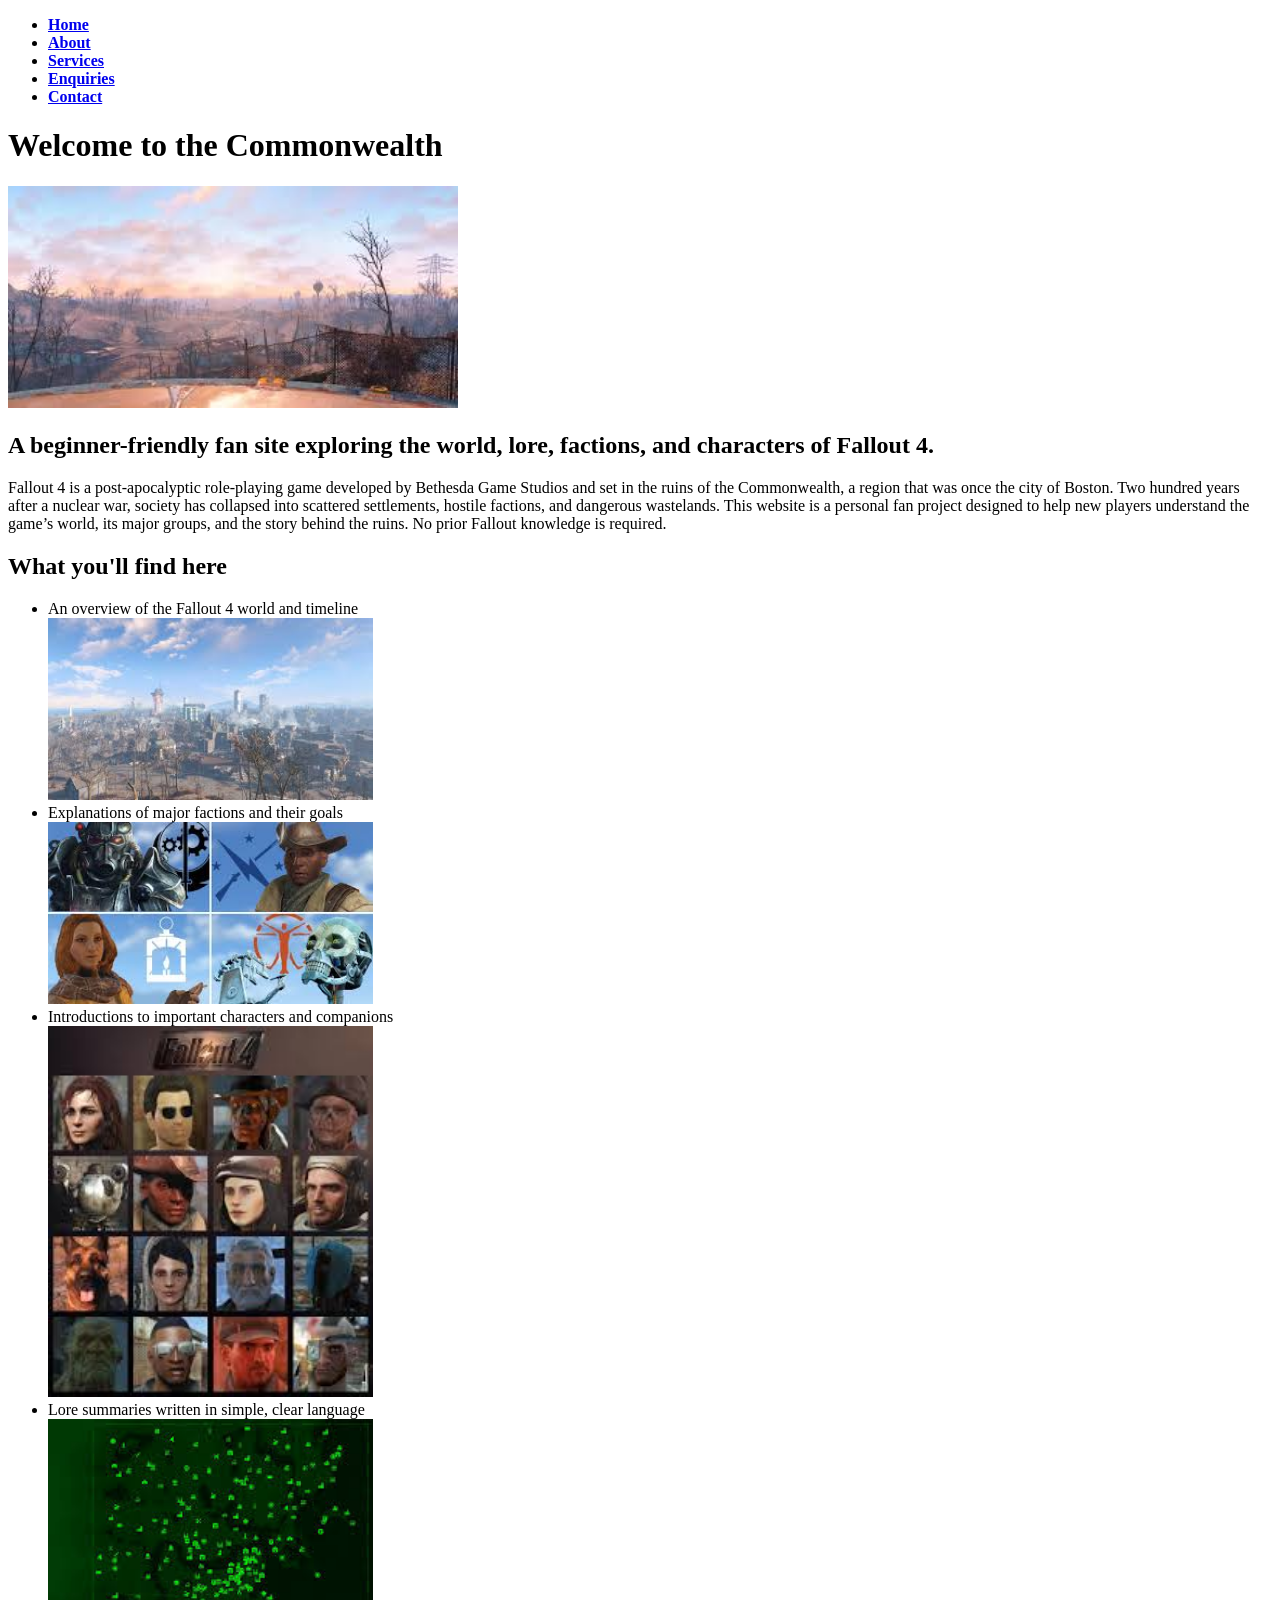
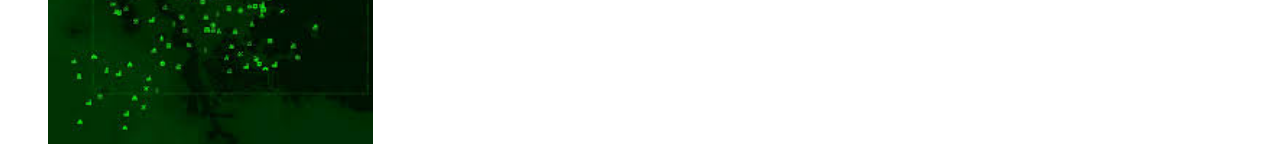
==== index.html @ bd373c26 "First Push to github. with image files and intial version of homepage" ====
<!doctype html>
<html lang="en">
  <head>
    <meta charset="UTF-8" />
    <meta name="viewport" content="width=device-width, initial-scale=1.0" />
    <title>Document</title>
  </head>

  <body>
    <header>
      <nav>
        <ul class="nav">
          <li>
            <strong><a href="index.html" class="active">Home</a></strong>
          </li>

          <li>
            <strong><a href="about.html">About</a></strong>
          </li>

          <li>
            <strong><a href="services.html">Services</a></strong>
          </li>

          <li>
            <strong><a href="enquires.html">Enquiries</a></strong>
          </li>

          <li>
            <strong><a href="contacts.html">Contact</a></strong>
          </li>
        </ul>
      </nav>
    </header>

    <h1>Welcome to the Commonwealth</h1>

    <img
      src="_images/Commonwealth.jpg"
      alt="Commonwealth from vault 111"
      width="450"
    />

    <h2>
      A beginner-friendly fan site exploring the world, lore, factions, and
      characters of Fallout 4.
    </h2>

    <p>
      Fallout 4 is a post-apocalyptic role-playing game developed by Bethesda
      Game Studios and set in the ruins of the Commonwealth, a region that was
      once the city of Boston. Two hundred years after a nuclear war, society
      has collapsed into scattered settlements, hostile factions, and dangerous
      wastelands. This website is a personal fan project designed to help new
      players understand the game’s world, its major groups, and the story
      behind the ruins. No prior Fallout knowledge is required.
    </p>

    <h2><b>What you'll find here</b></h2>

    <ul>
      <li>An overview of the Fallout 4 world and timeline</li>
      <img
        src="_images/Commonwealth Overview.jpg"
        alt="Map Overview"
        width="325"
      />
      <li>Explanations of major factions and their goals</li>
      <img
        src="_images/Factions Overview.jpg"
        alt="Factions image"
        width="325"
      />
      <li>Introductions to important characters and companions</li>
      <img
        src="_images/Companions Overview.jpg"
        alt="Companions image"
        width="325"
      />
      <li>Lore summaries written in simple, clear language</li>
      <img src="_images/map.jpg" alt="Discovered Locations image" width="325" />
    </ul>
  </body>
</html>
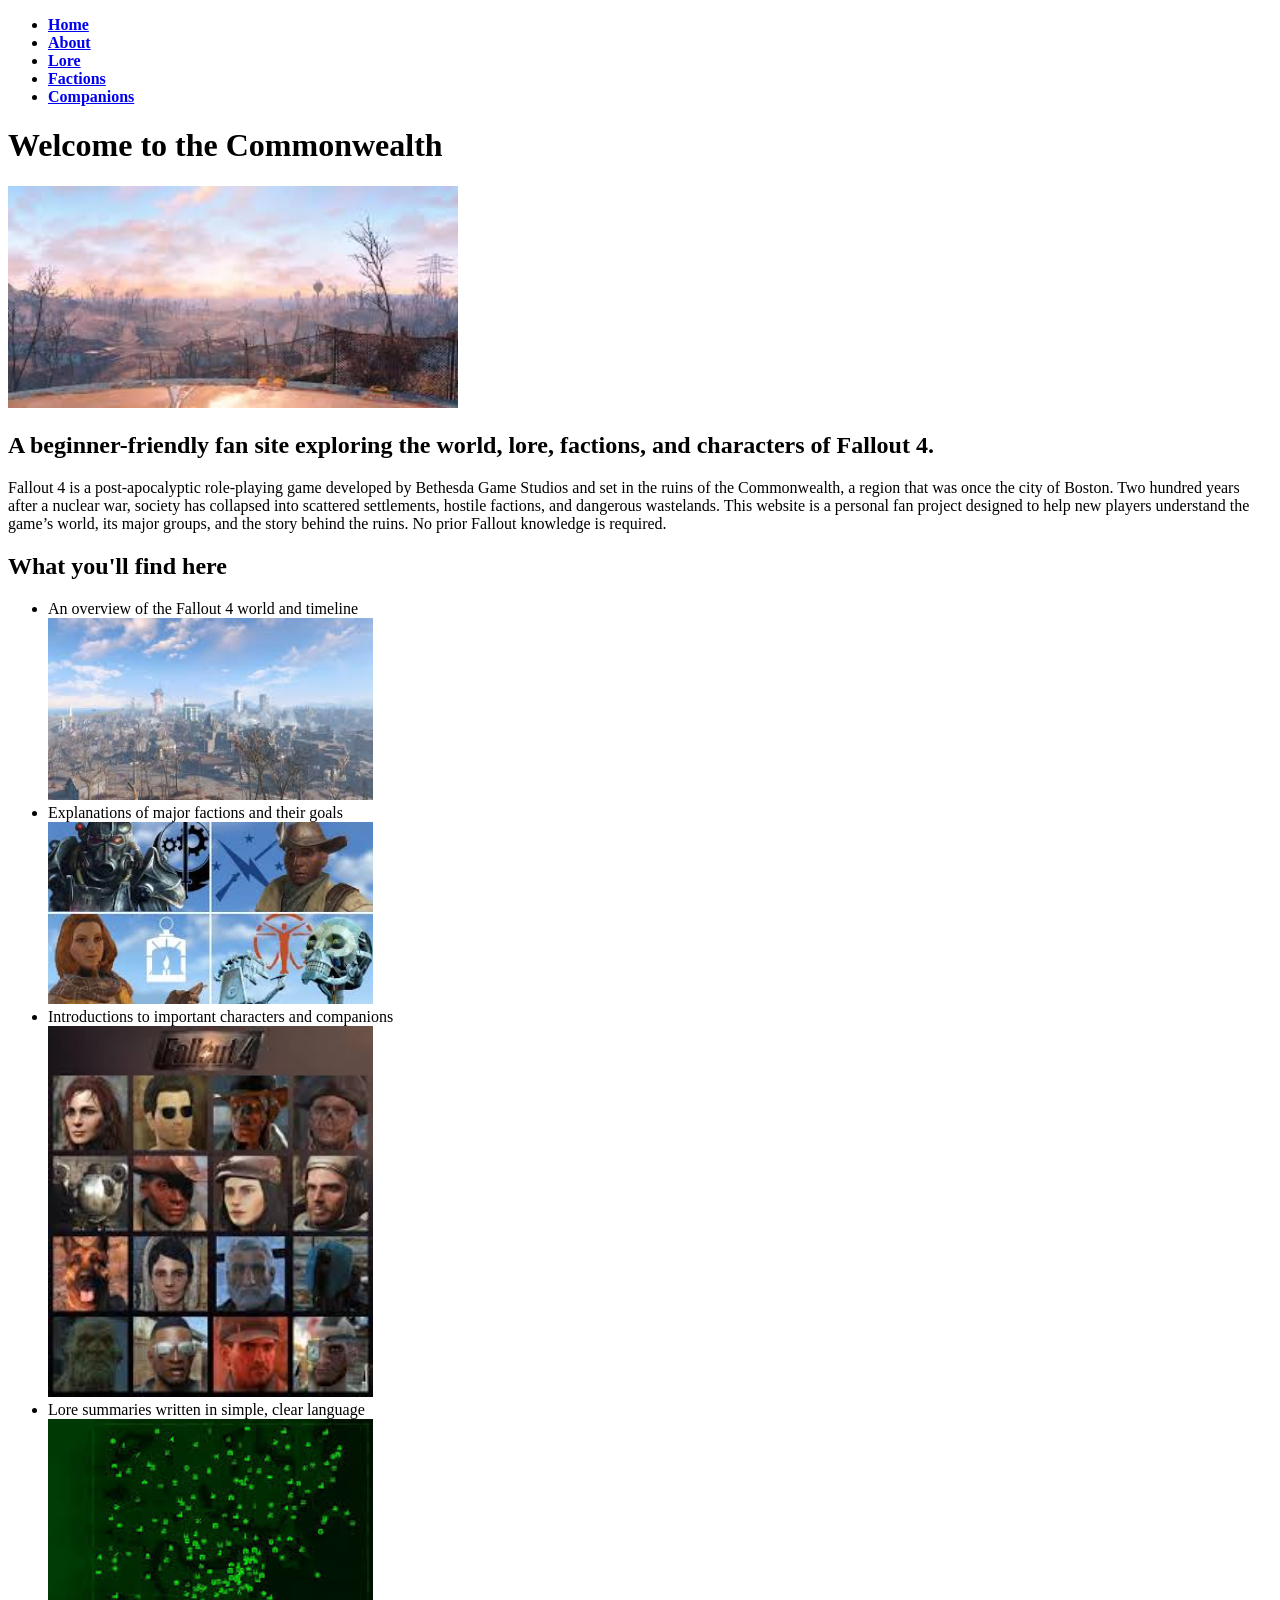
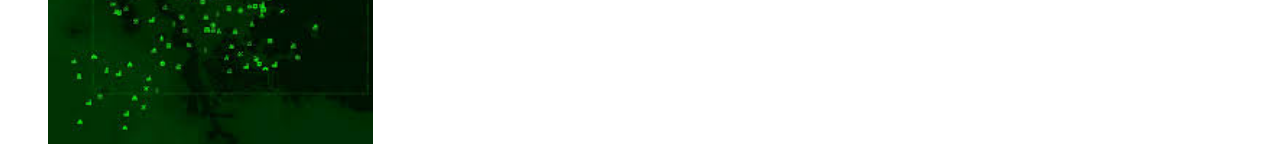
==== commit 7b63e3e0: "added factions(with code) and companions (no code). fixed page links. added images" ====
--- a/index.html
+++ b/index.html
@@ -19,15 +19,15 @@
           </li>
 
           <li>
-            <strong><a href="services.html">Services</a></strong>
+            <strong><a href="lore.html">Lore</a></strong>
           </li>
 
           <li>
-            <strong><a href="enquires.html">Enquiries</a></strong>
+            <strong><a href="factions.html">Factions</a></strong>
           </li>
 
           <li>
-            <strong><a href="contacts.html">Contact</a></strong>
+            <strong><a href="companions.html">Companions</a></strong>
           </li>
         </ul>
       </nav>
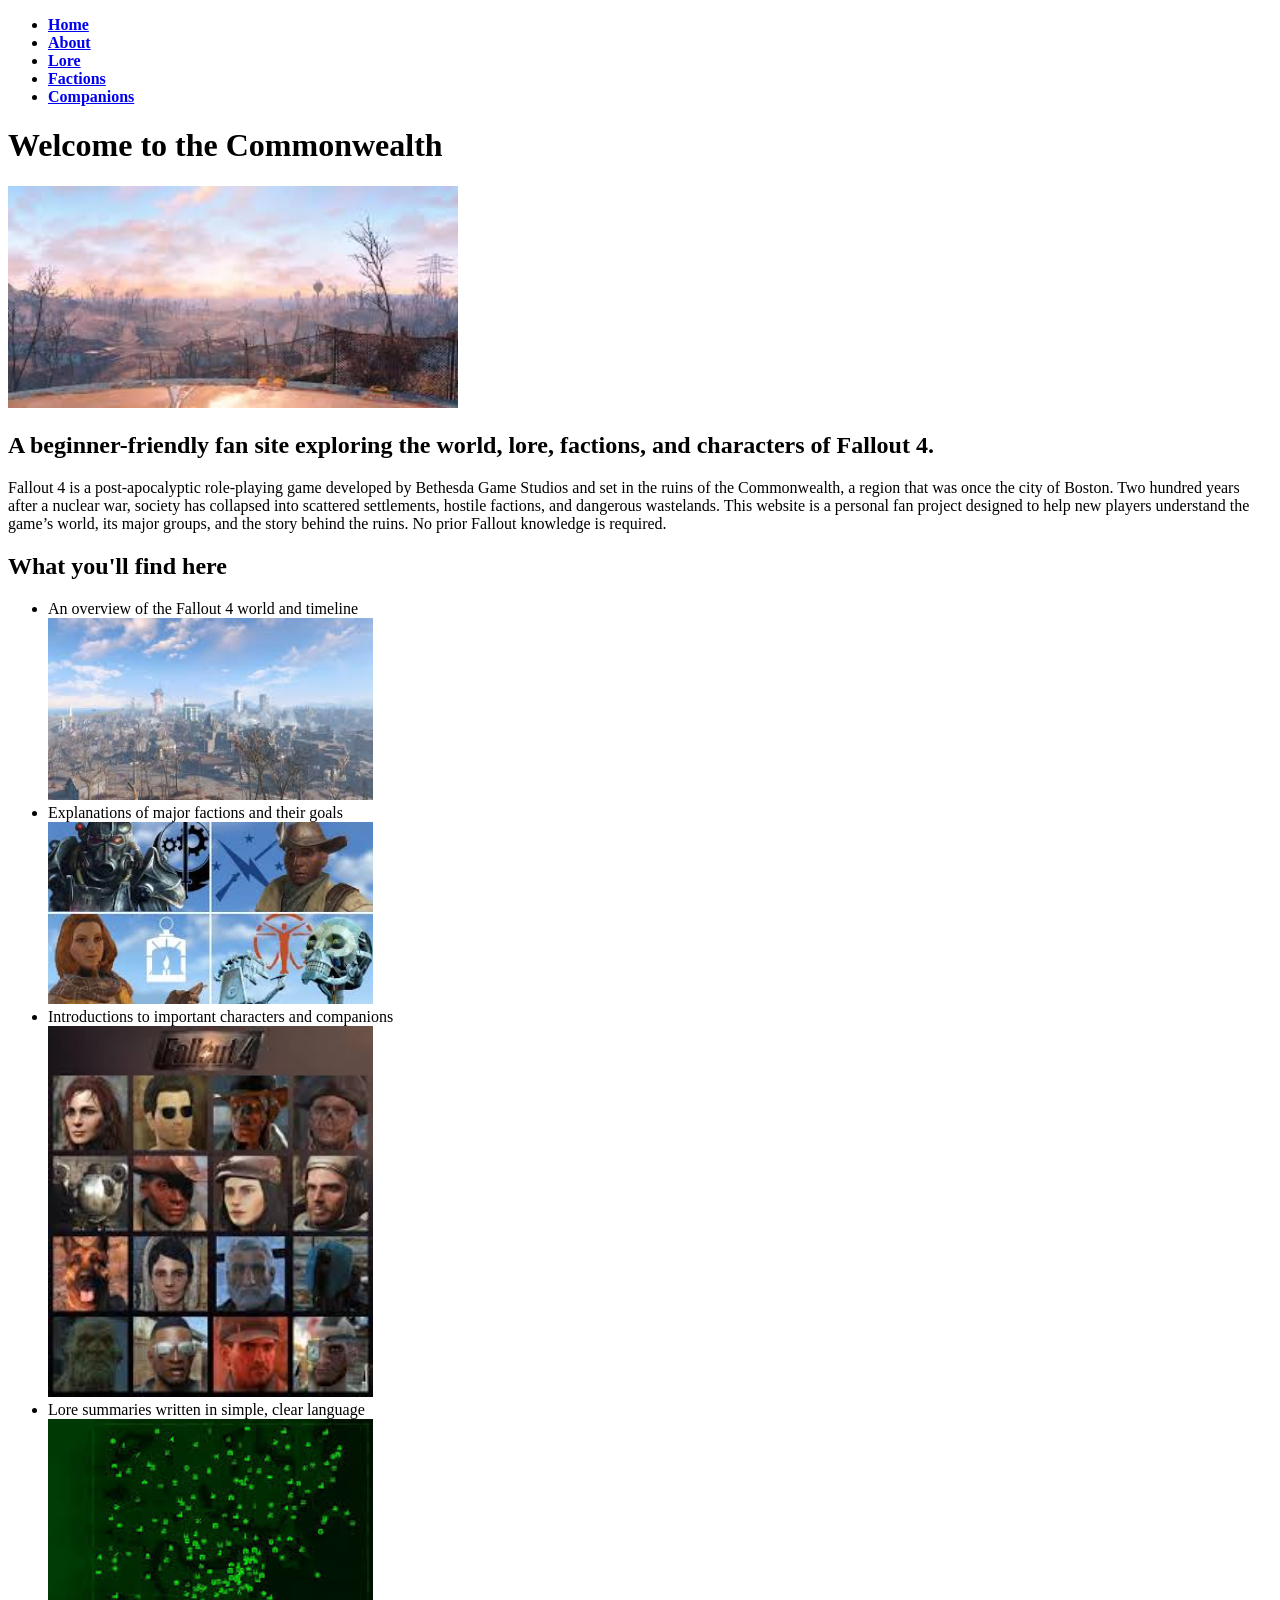
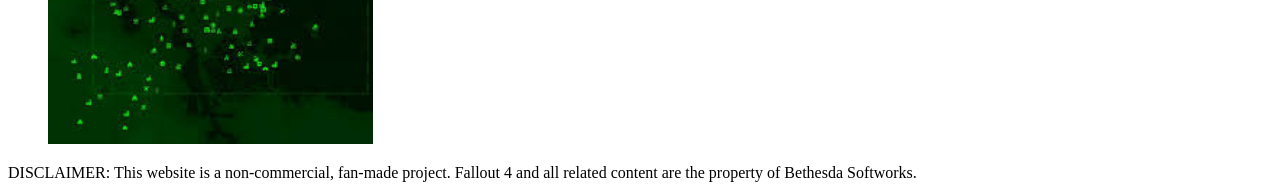
==== commit bb882d11: "Added code to companions page. Added images and footer(to all pages)." ====
--- a/index.html
+++ b/index.html
@@ -81,4 +81,8 @@
       <img src="_images/map.jpg" alt="Discovered Locations image" width="325" />
     </ul>
   </body>
+  <footer>
+    DISCLAIMER: This website is a non-commercial, fan-made project. Fallout 4
+    and all related content are the property of Bethesda Softworks.
+  </footer>
 </html>
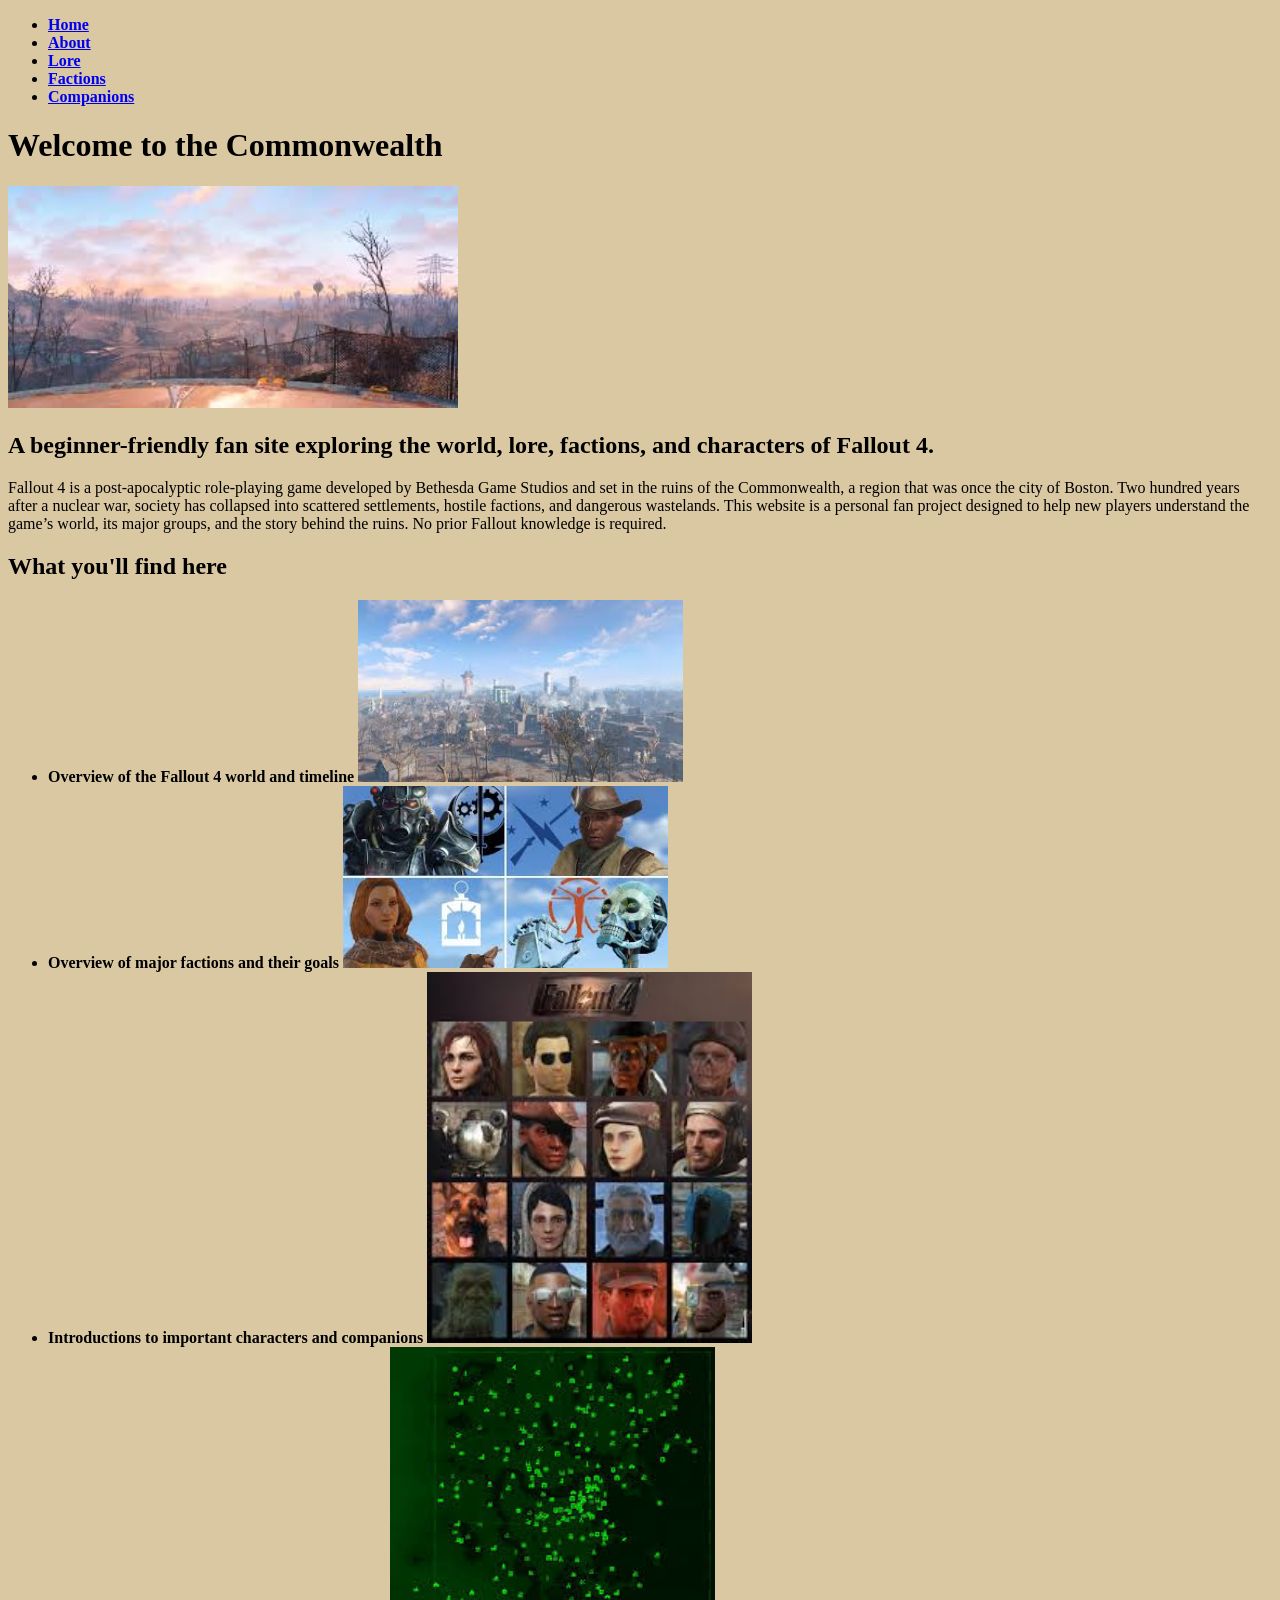
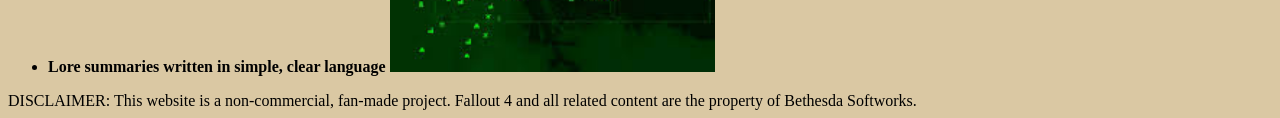
==== commit 2ced773d: "linked css sripts file to all html pages and did intial styling of homepage" ====
--- a/index.html
+++ b/index.html
@@ -4,6 +4,7 @@
     <meta charset="UTF-8" />
     <meta name="viewport" content="width=device-width, initial-scale=1.0" />
     <title>Document</title>
+    <link rel="stylesheet" href="css-assets/scripts.css" />
   </head>
 
   <body>
@@ -58,31 +59,41 @@
 
     <h2><b>What you'll find here</b></h2>
 
-    <ul>
-      <li>An overview of the Fallout 4 world and timeline</li>
-      <img
-        src="_images/Commonwealth Overview.jpg"
-        alt="Map Overview"
-        width="325"
-      />
-      <li>Explanations of major factions and their goals</li>
-      <img
-        src="_images/Factions Overview.jpg"
-        alt="Factions image"
-        width="325"
-      />
-      <li>Introductions to important characters and companions</li>
-      <img
-        src="_images/Companions Overview.jpg"
-        alt="Companions image"
-        width="325"
-      />
-      <li>Lore summaries written in simple, clear language</li>
-      <img src="_images/map.jpg" alt="Discovered Locations image" width="325" />
+    <ul class = "Home-list">
+      <li>
+        <strong>Overview of the Fallout 4 world and timeline</strong>
+        <img
+          src="_images/Commonwealth Overview.jpg"
+          alt="Map Overview"
+          width="325"
+        />
+      </li>
+      <li>
+        <strong>Overview of major factions and their goals</strong>
+        <img
+          src="_images/Factions Overview.jpg"
+          alt="Factions image"
+          width="325"
+        />
+      </li>
+      <li>
+        <strong>Introductions to important characters and companions</strong>
+        <img
+          src="_images/Companions Overview.jpg"
+          alt="Companions image"
+          width="325"
+        />
+      </li>
+      <li>
+        <strong>Lore summaries written in simple, clear language</strong>
+        <img src="_images/map.jpg" alt="Discovered Locations image" width="325" />
+      </li>
     </ul>
-  </body>
-  <footer>
+    
+    <footer>
     DISCLAIMER: This website is a non-commercial, fan-made project. Fallout 4
     and all related content are the property of Bethesda Softworks.
   </footer>
+
+  </body>
 </html>
--- a/css-assets/scripts.css
+++ b/css-assets/scripts.css
@@ -0,0 +1,3 @@
+body {
+    background-color: #dac8a3; /* Sets a soft, warm brown background for the entire page */
+}
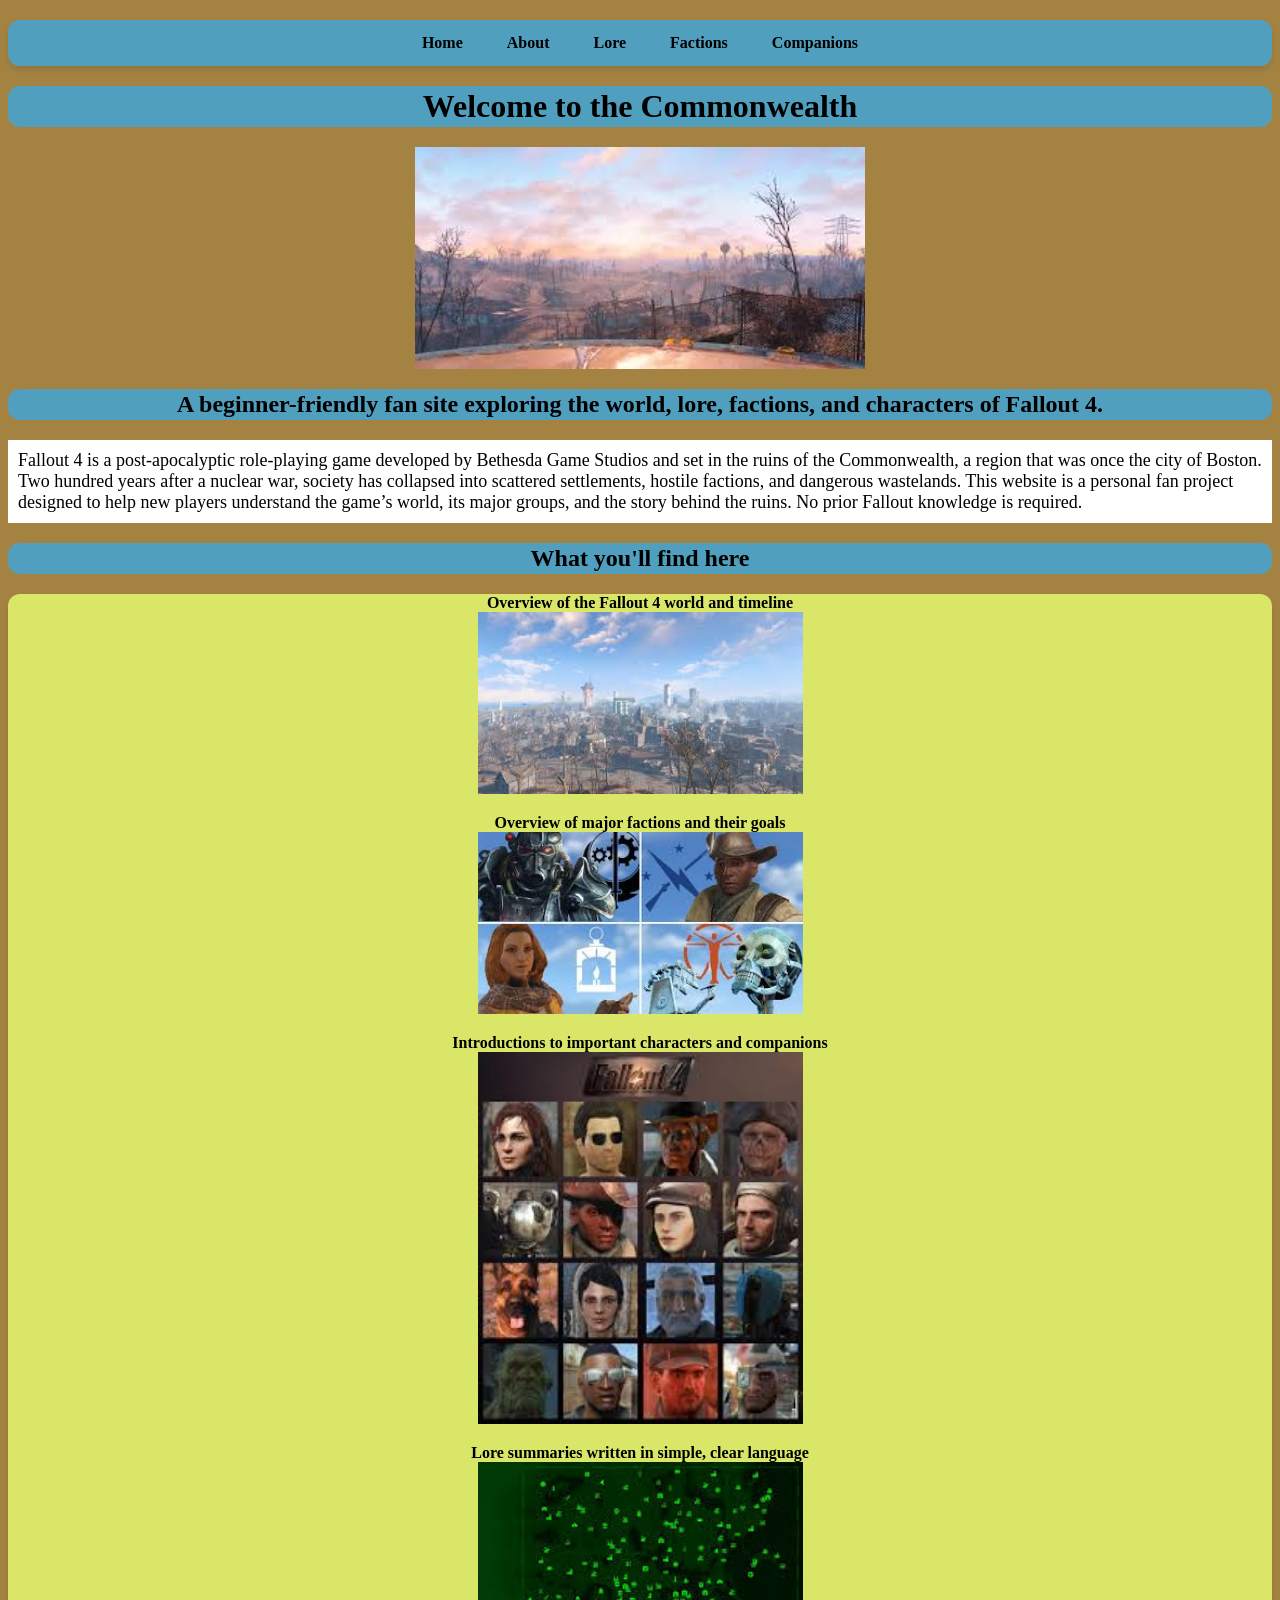
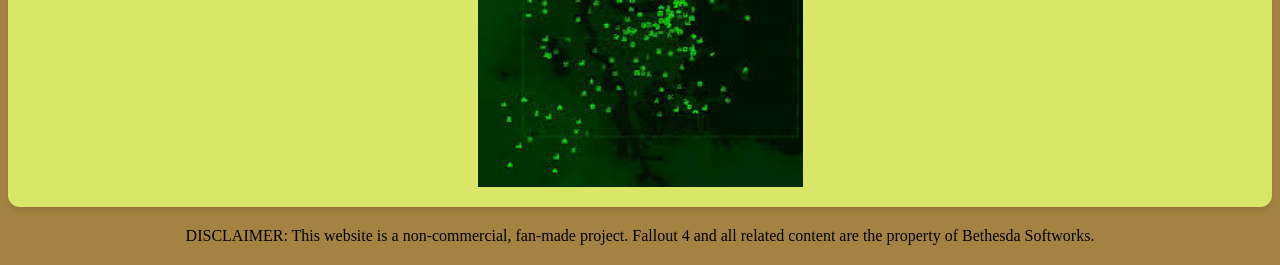
==== commit c156853b: "didn't get commit with last comit (mistake)" ====
--- a/index.html
+++ b/index.html
@@ -57,43 +57,48 @@
       behind the ruins. No prior Fallout knowledge is required.
     </p>
 
-    <h2><b>What you'll find here</b></h2>
+    <section>
+      <h2><b>What you'll find here</b></h2>
 
-    <ul class = "Home-list">
-      <li>
-        <strong>Overview of the Fallout 4 world and timeline</strong>
-        <img
-          src="_images/Commonwealth Overview.jpg"
-          alt="Map Overview"
-          width="325"
-        />
-      </li>
-      <li>
-        <strong>Overview of major factions and their goals</strong>
-        <img
-          src="_images/Factions Overview.jpg"
-          alt="Factions image"
-          width="325"
-        />
-      </li>
-      <li>
-        <strong>Introductions to important characters and companions</strong>
-        <img
-          src="_images/Companions Overview.jpg"
-          alt="Companions image"
-          width="325"
-        />
-      </li>
-      <li>
-        <strong>Lore summaries written in simple, clear language</strong>
-        <img src="_images/map.jpg" alt="Discovered Locations image" width="325" />
-      </li>
-    </ul>
-    
+      <ul class="Home-list">
+        <li>
+          <strong>Overview of the Fallout 4 world and timeline</strong>
+          <img
+            src="_images/Commonwealth Overview.jpg"
+            alt="Map Overview"
+            width="325"
+          />
+        </li>
+        <li>
+          <strong>Overview of major factions and their goals</strong>
+          <img
+            src="_images/Factions Overview.jpg"
+            alt="Factions image"
+            width="325"
+          />
+        </li>
+        <li>
+          <strong>Introductions to important characters and companions</strong>
+          <img
+            src="_images/Companions Overview.jpg"
+            alt="Companions image"
+            width="325"
+          />
+        </li>
+        <li>
+          <strong>Lore summaries written in simple, clear language</strong>
+          <img
+            src="_images/map.jpg"
+            alt="Discovered Locations image"
+            width="325"
+          />
+        </li>
+      </ul>
+    </section>
+
     <footer>
-    DISCLAIMER: This website is a non-commercial, fan-made project. Fallout 4
-    and all related content are the property of Bethesda Softworks.
-  </footer>
-
+      DISCLAIMER: This website is a non-commercial, fan-made project. Fallout 4
+      and all related content are the property of Bethesda Softworks.
+    </footer>
   </body>
 </html>
--- a/css-assets/scripts.css
+++ b/css-assets/scripts.css
@@ -1,3 +1,91 @@
-body {
-    background-color: #dac8a3; /* Sets a soft, warm brown background for the entire page */
+ul.nav 
+{
+    text-align: center; /* Centers navigation items */
+    list-style-type: none; /* Removes default bullets */
+    margin: 0; /* Removes default margin */
+    padding: 0; /* Removes default padding */
+    background: linear-gradient(90deg, #519fbe, #519fbe); /* Bright orange gradient */
+    overflow: hidden; /* Ensures child items don’t overflow */
+    box-shadow: 0 4px 6px rgba(0,0,0,0.1); /* Adds soft drop shadow */
+    border-radius: 12px; /* Rounded corners for a modern look */
+}
+
+/* Styles for each navigation item */
+ul.nav li 
+{
+    display: inline-block; /* Aligns items horizontally */
+    text-align: center; /* Centers text within item */
+}
+
+/* Link styling within navigation */
+ul.nav li a 
+{
+    display: block; /* Makes the link clickable across the whole area */
+    color: #000000; /* Black text for readability */
+    text-decoration: none; /* Removes underline */
+    padding: 14px 20px; /* Adds comfortable clickable padding */
+    font-weight: bold; /* Emphasizes navigation text */
+    transition: background-color 0.3s, color 0.3s; /* Smooth hover animation */
+}
+
+/* Hover effect for navigation links */
+ul.nav li a:hover 
+{
+    background-color: #d9e667; /* Soft brown hover background */
+    color: #000000; /* Keeps text black */
+    border-radius: 8px; /* Slightly rounds the link on hover */
+}
+
+ul.Home-list 
+{
+    text-align: center; /* Centers navigation items */
+    list-style-type: none; /* Removes default bullets */
+    margin: 0; /* Removes default margin */
+    padding: 0; /* Removes default padding */
+    background: linear-gradient(90deg, #d9e667, #d9e667); /* Bright orange gradient */
+    overflow: hidden; /* Ensures child items don’t overflow */
+    box-shadow: 0 4px 6px rgba(0,0,0,0.1); /* Adds soft drop shadow */
+    border-radius: 12px; /* Rounded corners for a modern look */
+}
+
+
+h1, h2
+{
+    margin: 20px 0; /* Adds vertical spacing */
+    background: linear-gradient(90deg, #519fbe, #519fbe); /* Orange gradient background */
+    overflow: hidden; /* Prevents layout issues */
+    text-align: center; /* Centers all headings */
+    border-radius: 12px; /* Rounded background edges */
+    padding: 2px; /* Slight padding for visual comfort */
+    color: #000000; /* Black text for contrast */
+    font-family: 'Palatino Linotype', serif; /* Classic, readable serif font */
+}
+
+img 
+{
+    display: block; /* Removes inline spacing and allows centering */
+    margin: 0 auto 20px auto; /* Centers image horizontally and adds bottom spacing */
+    max-width: 100%; /* Ensures image doesn't overflow its container */
+    height: auto; /* Maintains correct aspect ratio */
+}
+
+body 
+{
+    background-color: #a48342; /* Sets a soft, warm brown background for the entire page */
+}
+
+p 
+{
+    font-size: 18px; /* Easy-to-read size */
+    padding: 10px;
+    margin: 15px 0; /* Space between paragraphs */
+    background-color: #ffffff; /* Clean white background */
+    color: #000000; /* Black text for high readability */
+}
+
+header, footer 
+{
+  text-align: center; /* Centers all text within header and footer */
+  margin-top: 20px; /* Adds vertical space above these sections */
+  margin-bottom: 20px; /* Adds vertical space below these sections */
 }
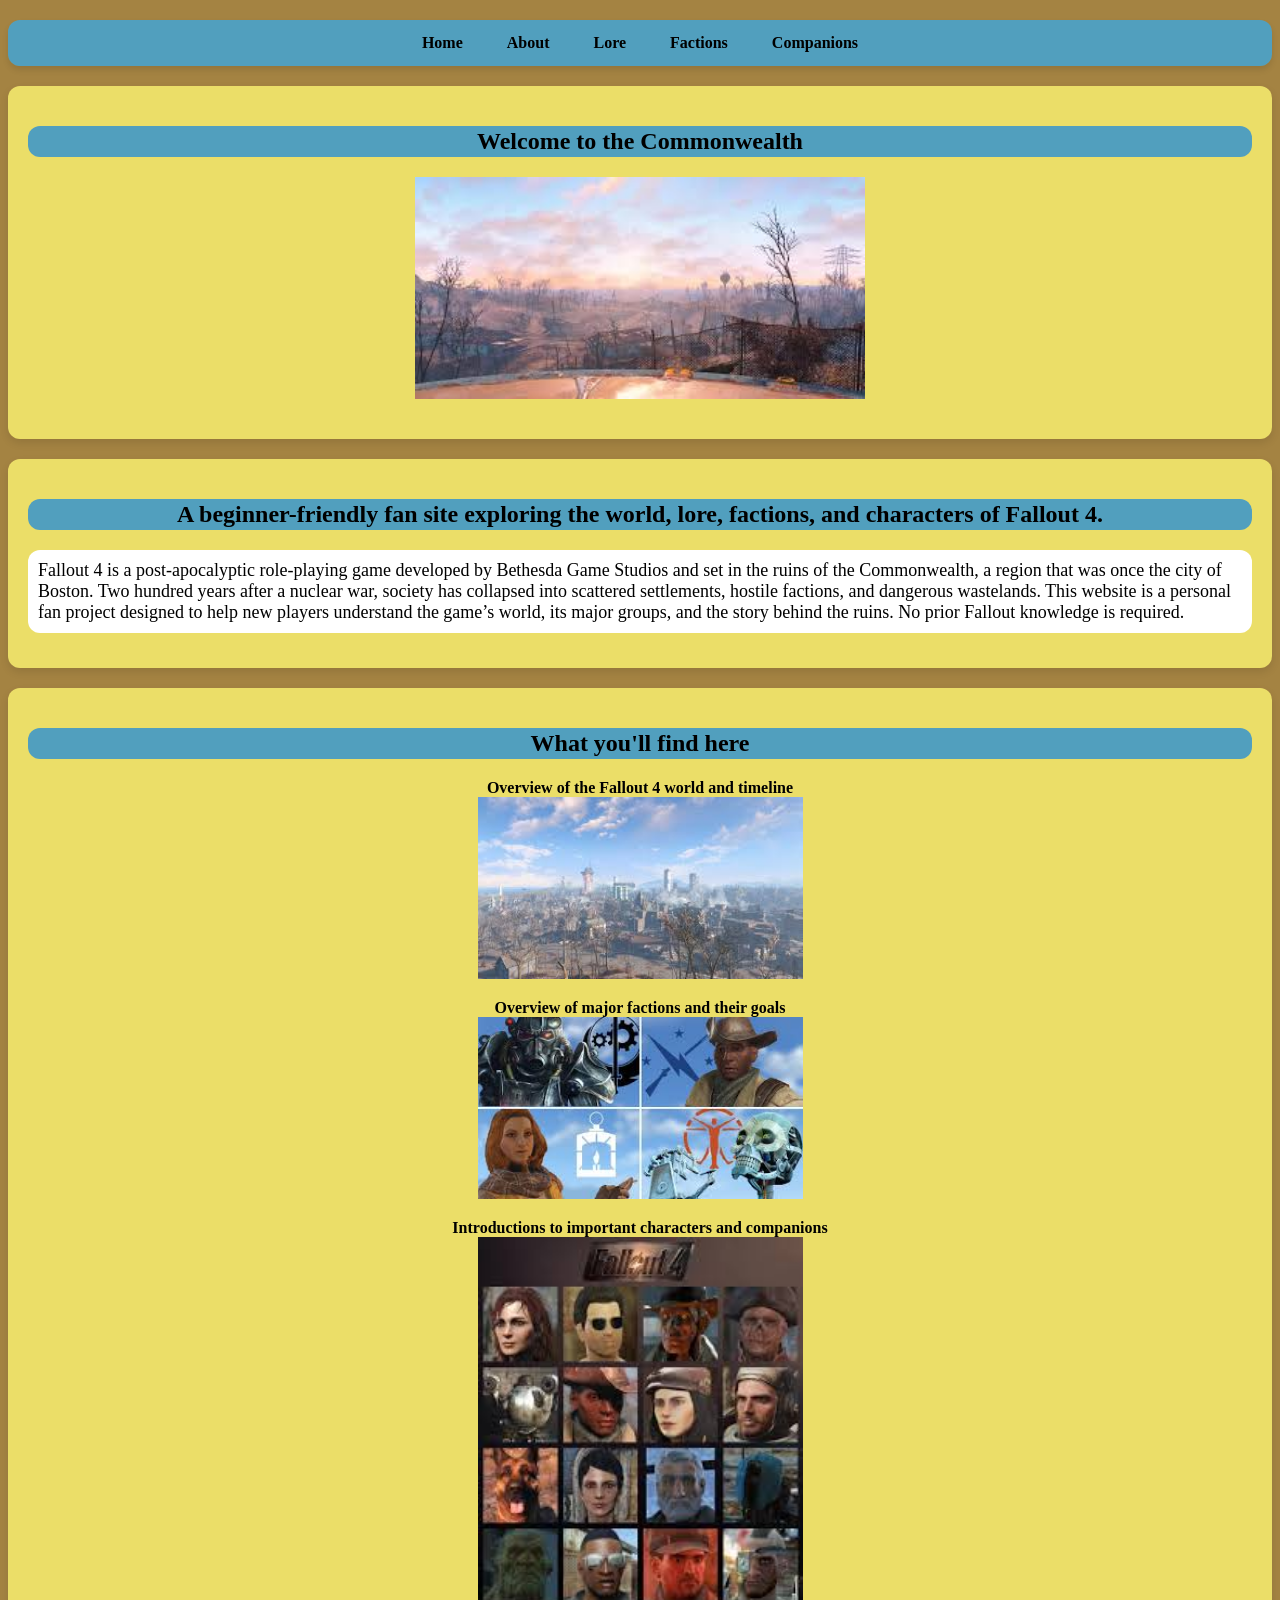
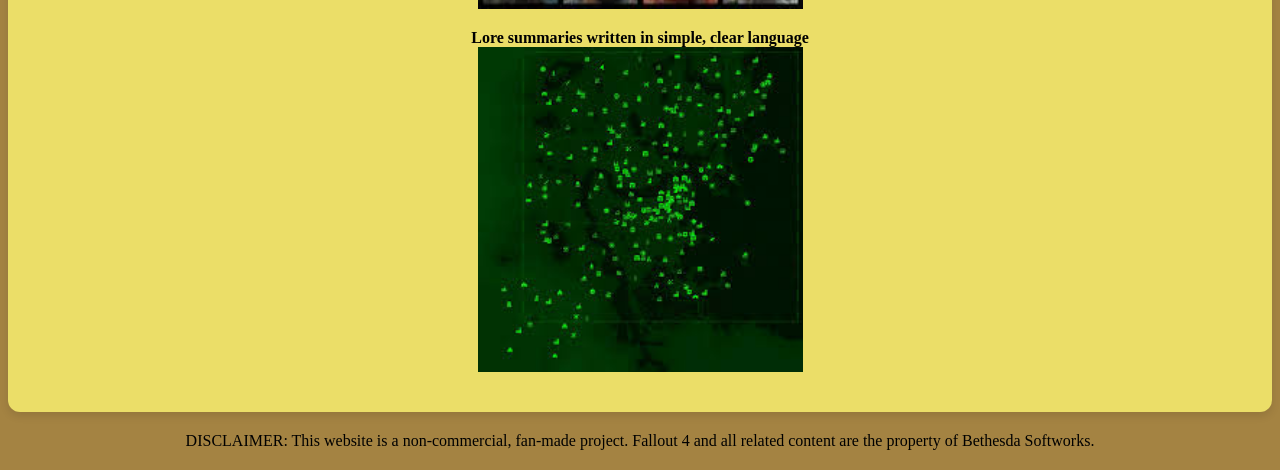
==== commit e941cff5: "added sections to index.html, refined css styling for homepage." ====
--- a/index.html
+++ b/index.html
@@ -33,29 +33,32 @@
         </ul>
       </nav>
     </header>
+    <section>
+      <h1>Welcome to the Commonwealth</h1>
 
-    <h1>Welcome to the Commonwealth</h1>
+      <img
+        src="_images/Commonwealth.jpg"
+        alt="Commonwealth from vault 111"
+        width="450"
+      />
+    </section>
 
-    <img
-      src="_images/Commonwealth.jpg"
-      alt="Commonwealth from vault 111"
-      width="450"
-    />
+    <section>
+      <h2>
+        A beginner-friendly fan site exploring the world, lore, factions, and
+        characters of Fallout 4.
+      </h2>
 
-    <h2>
-      A beginner-friendly fan site exploring the world, lore, factions, and
-      characters of Fallout 4.
-    </h2>
-
-    <p>
-      Fallout 4 is a post-apocalyptic role-playing game developed by Bethesda
-      Game Studios and set in the ruins of the Commonwealth, a region that was
-      once the city of Boston. Two hundred years after a nuclear war, society
-      has collapsed into scattered settlements, hostile factions, and dangerous
-      wastelands. This website is a personal fan project designed to help new
-      players understand the game’s world, its major groups, and the story
-      behind the ruins. No prior Fallout knowledge is required.
-    </p>
+      <p>
+        Fallout 4 is a post-apocalyptic role-playing game developed by Bethesda
+        Game Studios and set in the ruins of the Commonwealth, a region that was
+        once the city of Boston. Two hundred years after a nuclear war, society
+        has collapsed into scattered settlements, hostile factions, and
+        dangerous wastelands. This website is a personal fan project designed to
+        help new players understand the game’s world, its major groups, and the
+        story behind the ruins. No prior Fallout knowledge is required.
+      </p>
+    </section>
 
     <section>
       <h2><b>What you'll find here</b></h2>
--- a/css-assets/scripts.css
+++ b/css-assets/scripts.css
@@ -31,7 +31,7 @@
 /* Hover effect for navigation links */
 ul.nav li a:hover 
 {
-    background-color: #d9e667; /* Soft brown hover background */
+    background-color: #ebde68; /* Soft brown hover background */
     color: #000000; /* Keeps text black */
     border-radius: 8px; /* Slightly rounds the link on hover */
 }
@@ -42,12 +42,18 @@
     list-style-type: none; /* Removes default bullets */
     margin: 0; /* Removes default margin */
     padding: 0; /* Removes default padding */
-    background: linear-gradient(90deg, #d9e667, #d9e667); /* Bright orange gradient */
     overflow: hidden; /* Ensures child items don’t overflow */
-    box-shadow: 0 4px 6px rgba(0,0,0,0.1); /* Adds soft drop shadow */
     border-radius: 12px; /* Rounded corners for a modern look */
 }
 
+section 
+{
+  background: #ebde68; /* White background for contrast */
+  border-radius: 12px; /* Smooth rounded corners */
+  box-shadow: 0 4px 8px rgba(0,0,0,0.1); /* Adds subtle depth */
+  padding: 20px; /* Internal spacing */
+  margin-bottom: 20px; /* Space between sections */
+}
 
 h1, h2
 {
@@ -79,6 +85,7 @@
     font-size: 18px; /* Easy-to-read size */
     padding: 10px;
     margin: 15px 0; /* Space between paragraphs */
+    border-radius: 12px; /* Smooth rounded corners */
     background-color: #ffffff; /* Clean white background */
     color: #000000; /* Black text for high readability */
 }
